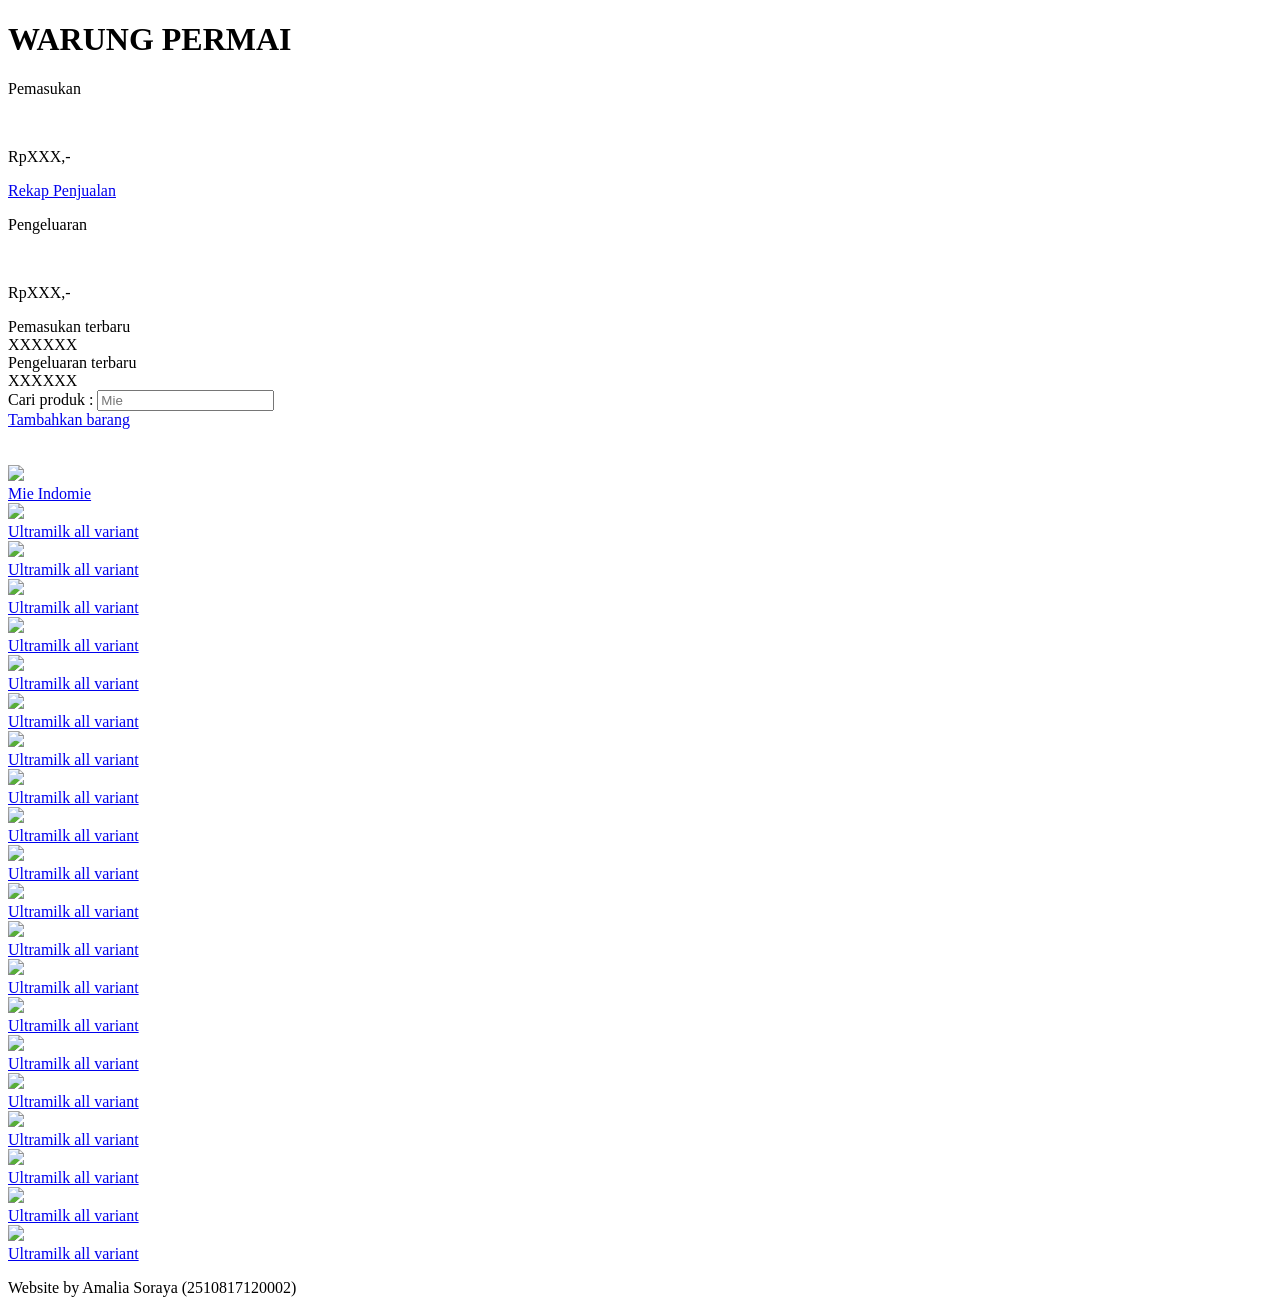
==== index.html @ 0e2b01fe "tipis" ====
<!DOCTYPE html>
<html lang="id">
<head>
    <meta charset="UTF-8">
    <meta name="viewport" content="width=device-width, initial-scale=1.0">
    <link rel="stylesheet" href="style.css">
    <title align="center">Website Warung Permai</title>
</head>
<body>
    <header class="header">
        <h1>WARUNG PERMAI</h1>
        <div class="bagian-atas">
            <div class="pem-peng">
                <p>Pemasukan</p><br>
                <p>RpXXX,-</p>
            </div>
            <div id="rekap">
                <a href="rekap.html">
                    Rekap Penjualan
                </a>
            </div>
            <div class="pem-peng">
                <p>Pengeluaran</p><br>
                <p>RpXXX,-</p>
            </div>
        </div>

        <div class="bag-tengah">
            <div class="pp-terbaru">
                Pemasukan terbaru
                <div class="keg-terbaru">
                    XXXXXX
                </div>
            </div>
            <div class="pp-terbaru">
                Pengeluaran terbaru
                <div class="keg-terbaru">
                    XXXXXX
                </div>
            </div>
        </div>
        <div class="bag-tengah2">
            <div id="mencari">
                Cari produk : <input type="search" placeholder="Mie">
            </div>
            <div id="tmbhbrg">
                <a href="tambahkanbarang.html">Tambahkan barang</a>
            </div>
        </div>
    </header>

<br><br>

        <!-- Tampilan Katalog -->
    <main class="katalogs">
        <div class="katalog">
            <a href="produk\indomie.html">
                <img src="gambar\indomie.jpg"><br>
                Mie Indomie</a>
        </div>
        <div class="katalog">
            <a href="produk\ultramilk.html">
                <img src="gambar\ultramilk.jpg"><br>
                Ultramilk all variant</a>
        </div>
        <div class="katalog">
            <a href="produk\ultramilk.html">
                <img src="gambar\ultramilk.jpg"><br>
                Ultramilk all variant</a>
        </div>
        <div class="katalog">
            <a href="produk\ultramilk.html">
                <img src="gambar\ultramilk.jpg"><br>
                Ultramilk all variant</a>
        </div>
        <div class="katalog">
            <a href="produk\ultramilk.html">
                <img src="gambar\ultramilk.jpg"><br>
                Ultramilk all variant</a>
        </div>
        <div class="katalog">
            <a href="produk\ultramilk.html">
                <img src="gambar\ultramilk.jpg"><br>
                Ultramilk all variant</a>
        </div>
        <div class="katalog">
            <a href="produk\ultramilk.html">
                <img src="gambar\ultramilk.jpg"><br>
                Ultramilk all variant</a>
        </div>
        <div class="katalog">
            <a href="produk\ultramilk.html">
                <img src="gambar\ultramilk.jpg"><br>
                Ultramilk all variant</a>
        </div>
        <div class="katalog">
            <a href="produk\ultramilk.html">
                <img src="gambar\ultramilk.jpg"><br>
                Ultramilk all variant</a>
        </div>
        <div class="katalog">
            <a href="produk\ultramilk.html">
                <img src="gambar\ultramilk.jpg"><br>
                Ultramilk all variant</a>
        </div>
        <div class="katalog">
            <a href="produk\ultramilk.html">
                <img src="gambar\ultramilk.jpg"><br>
                Ultramilk all variant</a>
        </div>
        <div class="katalog">
            <a href="produk\ultramilk.html">
                <img src="gambar\ultramilk.jpg"><br>
                Ultramilk all variant</a>
        </div>
        <div class="katalog">
            <a href="produk\ultramilk.html">
                <img src="gambar\ultramilk.jpg"><br>
                Ultramilk all variant</a>
        </div>
        <div class="katalog">
            <a href="produk\ultramilk.html">
                <img src="gambar\ultramilk.jpg"><br>
                Ultramilk all variant</a>
        </div>
        <div class="katalog">
            <a href="produk\ultramilk.html">
                <img src="gambar\ultramilk.jpg"><br>
                Ultramilk all variant</a>
        </div>
        <div class="katalog">
            <a href="produk\ultramilk.html">
                <img src="gambar\ultramilk.jpg"><br>
                Ultramilk all variant</a>
        </div>
        <div class="katalog">
            <a href="produk\ultramilk.html">
                <img src="gambar\ultramilk.jpg"><br>
                Ultramilk all variant</a>
        </div>
        <div class="katalog">
            <a href="produk\ultramilk.html">
                <img src="gambar\ultramilk.jpg"><br>
                Ultramilk all variant</a>
        </div>
        <div class="katalog">
            <a href="produk\ultramilk.html">
                <img src="gambar\ultramilk.jpg"><br>
                Ultramilk all variant</a>
        </div>
        <div class="katalog">
            <a href="produk\ultramilk.html">
                <img src="gambar\ultramilk.jpg"><br>
                Ultramilk all variant</a>
        </div>
        <div class="katalog">
            <a href="produk\ultramilk.html">
                <img src="gambar\ultramilk.jpg"><br>
                Ultramilk all variant</a>
        </div>
    </main>
    <footer class="footer">
        <div id="footer">
            <p>Website by Amalia Soraya (2510817120002)</p>
        </div>
    </footer>
<script src="script.js"></script>
</body>
</html>
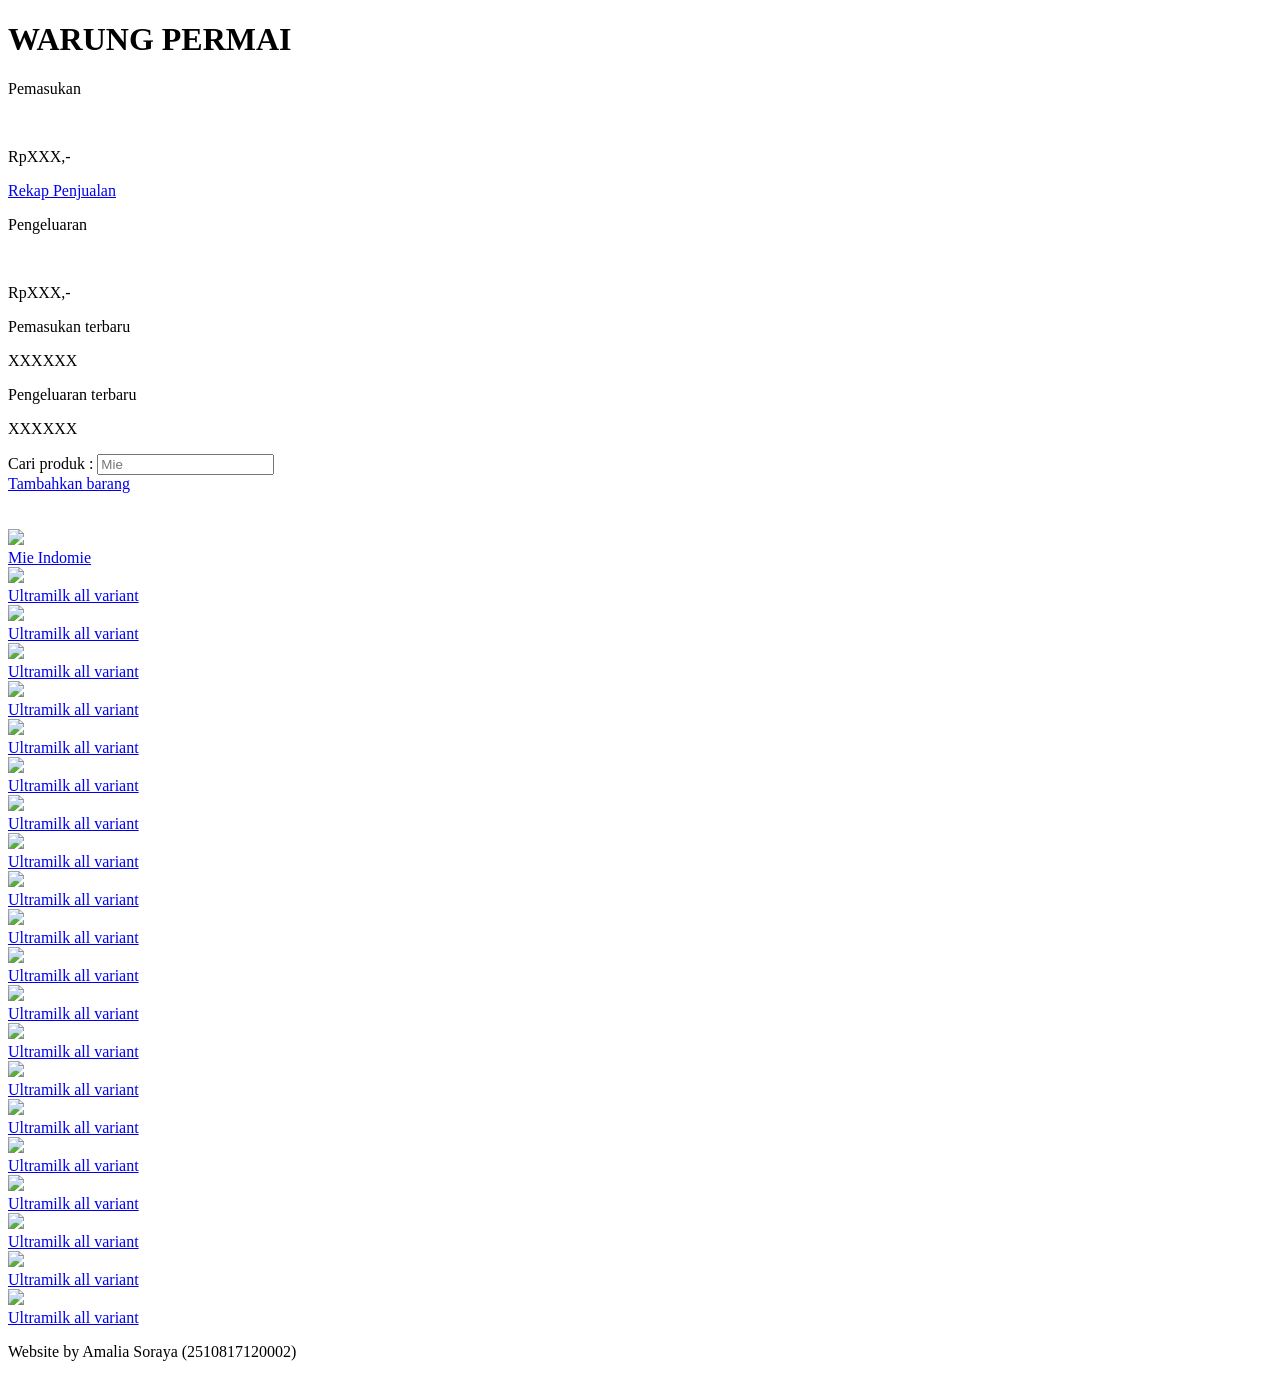
==== commit f2688a20: "vibe coding" ====
--- a/index.html
+++ b/index.html
@@ -12,7 +12,7 @@
         <div class="bagian-atas">
             <div class="pem-peng">
                 <p>Pemasukan</p><br>
-                <p>RpXXX,-</p>
+                <p id="uangmasuk">RpXXX,-</p>
             </div>
             <div id="rekap">
                 <a href="rekap.html">
@@ -21,7 +21,7 @@
             </div>
             <div class="pem-peng">
                 <p>Pengeluaran</p><br>
-                <p>RpXXX,-</p>
+                <p id="uangkeluar">RpXXX,-</p>
             </div>
         </div>
 
@@ -29,13 +29,13 @@
             <div class="pp-terbaru">
                 Pemasukan terbaru
                 <div class="keg-terbaru">
-                    XXXXXX
+                    <p id="barang-terjual">XXXXXX</p>
                 </div>
             </div>
             <div class="pp-terbaru">
                 Pengeluaran terbaru
                 <div class="keg-terbaru">
-                    XXXXXX
+                    <p id="barang-restock">XXXXXX</p>
                 </div>
             </div>
         </div>
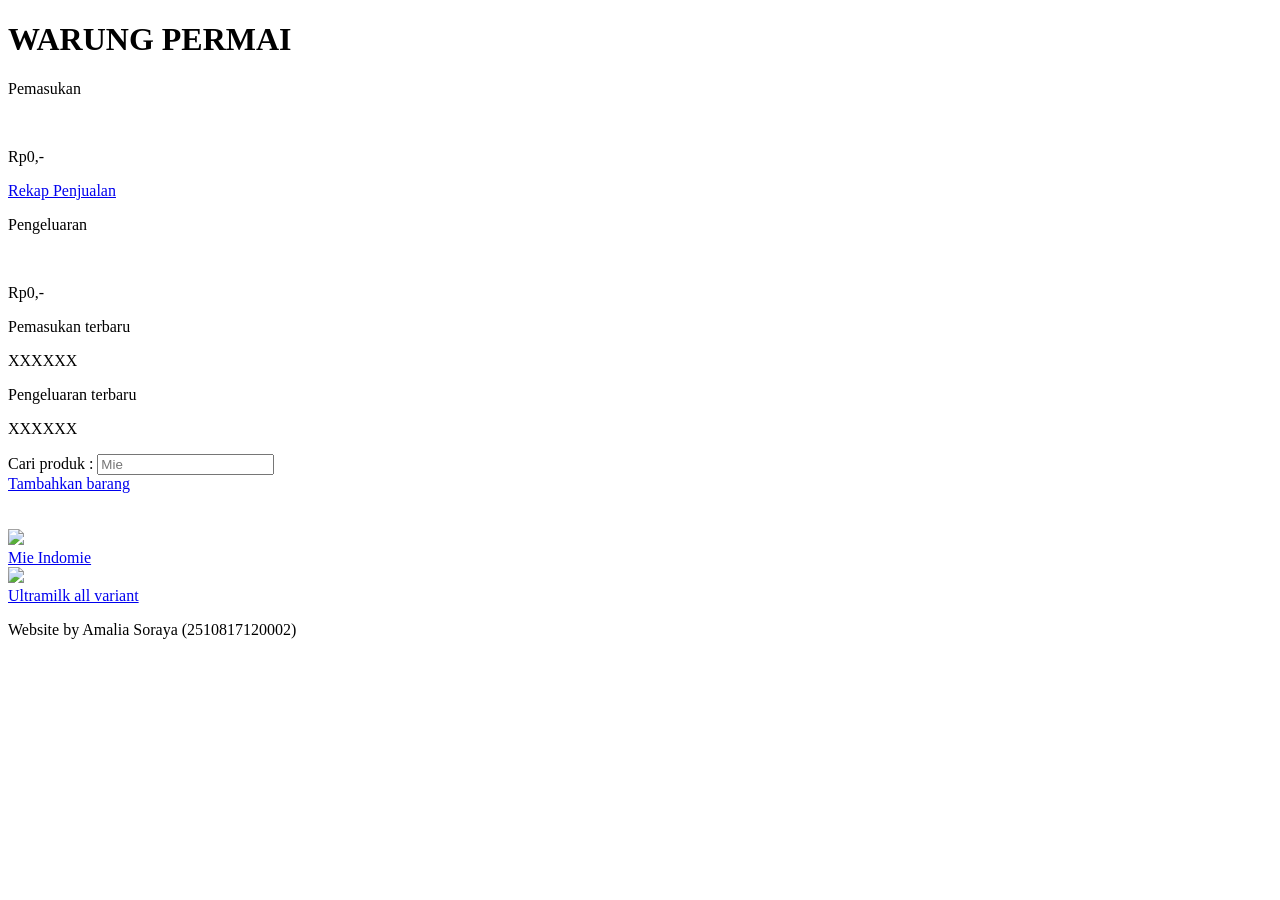
==== commit cd661934: "mencoba js" ====
--- a/index.html
+++ b/index.html
@@ -12,7 +12,7 @@
         <div class="bagian-atas">
             <div class="pem-peng">
                 <p>Pemasukan</p><br>
-                <p id="uangmasuk">RpXXX,-</p>
+                <p id="uangmasuk">Rp0,-</p>
             </div>
             <div id="rekap">
                 <a href="rekap.html">
@@ -21,7 +21,7 @@
             </div>
             <div class="pem-peng">
                 <p>Pengeluaran</p><br>
-                <p id="uangkeluar">RpXXX,-</p>
+                <p id="uangkeluar">Rp0,-</p>
             </div>
         </div>
 
@@ -63,101 +63,7 @@
                 <img src="gambar\ultramilk.jpg"><br>
                 Ultramilk all variant</a>
         </div>
-        <div class="katalog">
-            <a href="produk\ultramilk.html">
-                <img src="gambar\ultramilk.jpg"><br>
-                Ultramilk all variant</a>
-        </div>
-        <div class="katalog">
-            <a href="produk\ultramilk.html">
-                <img src="gambar\ultramilk.jpg"><br>
-                Ultramilk all variant</a>
-        </div>
-        <div class="katalog">
-            <a href="produk\ultramilk.html">
-                <img src="gambar\ultramilk.jpg"><br>
-                Ultramilk all variant</a>
-        </div>
-        <div class="katalog">
-            <a href="produk\ultramilk.html">
-                <img src="gambar\ultramilk.jpg"><br>
-                Ultramilk all variant</a>
-        </div>
-        <div class="katalog">
-            <a href="produk\ultramilk.html">
-                <img src="gambar\ultramilk.jpg"><br>
-                Ultramilk all variant</a>
-        </div>
-        <div class="katalog">
-            <a href="produk\ultramilk.html">
-                <img src="gambar\ultramilk.jpg"><br>
-                Ultramilk all variant</a>
-        </div>
-        <div class="katalog">
-            <a href="produk\ultramilk.html">
-                <img src="gambar\ultramilk.jpg"><br>
-                Ultramilk all variant</a>
-        </div>
-        <div class="katalog">
-            <a href="produk\ultramilk.html">
-                <img src="gambar\ultramilk.jpg"><br>
-                Ultramilk all variant</a>
-        </div>
-        <div class="katalog">
-            <a href="produk\ultramilk.html">
-                <img src="gambar\ultramilk.jpg"><br>
-                Ultramilk all variant</a>
-        </div>
-        <div class="katalog">
-            <a href="produk\ultramilk.html">
-                <img src="gambar\ultramilk.jpg"><br>
-                Ultramilk all variant</a>
-        </div>
-        <div class="katalog">
-            <a href="produk\ultramilk.html">
-                <img src="gambar\ultramilk.jpg"><br>
-                Ultramilk all variant</a>
-        </div>
-        <div class="katalog">
-            <a href="produk\ultramilk.html">
-                <img src="gambar\ultramilk.jpg"><br>
-                Ultramilk all variant</a>
-        </div>
-        <div class="katalog">
-            <a href="produk\ultramilk.html">
-                <img src="gambar\ultramilk.jpg"><br>
-                Ultramilk all variant</a>
-        </div>
-        <div class="katalog">
-            <a href="produk\ultramilk.html">
-                <img src="gambar\ultramilk.jpg"><br>
-                Ultramilk all variant</a>
-        </div>
-        <div class="katalog">
-            <a href="produk\ultramilk.html">
-                <img src="gambar\ultramilk.jpg"><br>
-                Ultramilk all variant</a>
-        </div>
-        <div class="katalog">
-            <a href="produk\ultramilk.html">
-                <img src="gambar\ultramilk.jpg"><br>
-                Ultramilk all variant</a>
-        </div>
-        <div class="katalog">
-            <a href="produk\ultramilk.html">
-                <img src="gambar\ultramilk.jpg"><br>
-                Ultramilk all variant</a>
-        </div>
-        <div class="katalog">
-            <a href="produk\ultramilk.html">
-                <img src="gambar\ultramilk.jpg"><br>
-                Ultramilk all variant</a>
-        </div>
-        <div class="katalog">
-            <a href="produk\ultramilk.html">
-                <img src="gambar\ultramilk.jpg"><br>
-                Ultramilk all variant</a>
-        </div>
+
     </main>
     <footer class="footer">
         <div id="footer">
